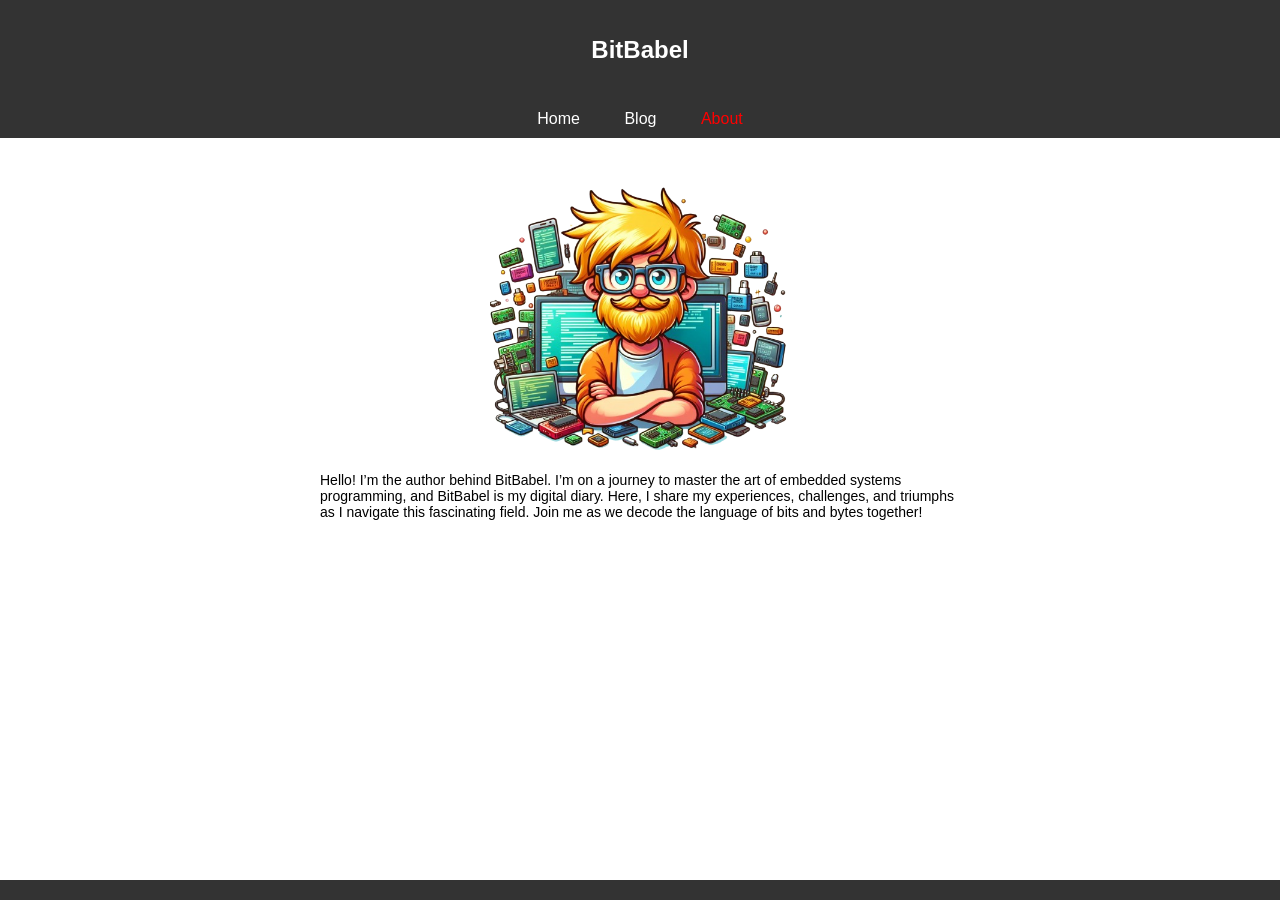
==== about.html @ c96bfe6a "Simple blog to get started" ====
<!DOCTYPE html>
<html lang="en">
<head>
    <meta charset="UTF-8">
    <meta name="viewport" content="width=device-width, initial-scale=1.0">
    <title>Simple Blog</title>
    <link rel="stylesheet" href="styles.css">
</head>
<body>
    <header>
        <h1>BitBabel</h1>
    </header>
    <nav>
        <ul>
            <li><a href="../index.html">Home</a></li>
            <li><a href="../bloglist.html">Blog</a></li>
            <li><a class="active" href="../about.html">About</a></li>

        </ul>
    </nav>
    <main>
        <div class="about">
        <img class="blogimg" src="./images/avatar.png" alt="babel tech tower">
        <p>Hello! I&rsquo;m the author behind BitBabel. I&rsquo;m on a journey to master the art of embedded systems programming, and BitBabel is my digital diary. Here, I share my experiences, challenges, and triumphs as I navigate this fascinating field. Join me as we decode the language of bits and bytes together!</p>
        </div>
    </div>
    </main>
    <footer>
        
    </footer>
</body>
</html>
---- styles.css ----
body {
    font-family: Arial, sans-serif;
    margin: 0;
    padding: 0;
}

header {
    background-color: #333;
    color: #fff;
    text-align: center;
    padding: 20px 0;
}

nav {
    background-color: #333;
    padding: 10px 0;
}

nav ul {
    list-style-type: none;
    margin: 0;
    padding: 0;
    text-align: center;
}

nav ul li {
    display: inline-block;
}

nav ul li a {
    text-decoration: none;
    color: #fff;
    padding: 10px 20px;
    transition: background-color 0.3s;
}

nav ul li a:hover {
    background-color: #555;
}

main {
    margin: 20px auto;
    max-width: 800px;
    display: flex;
    flex-direction: column;
    align-items: center;
}

article {
    width: 100%;
    padding: 20px;
   
    margin-top: 20px;
    
    text-align: left;
    padding-bottom: 100px;
}

article h2 {
    text-align: left;
}

article img {
    display: block;
    margin: 0 auto;
    max-width: 100%;
    height: auto;
}

article p {
    text-align: left;
}

footer {
    background-color: #333;
    color: #fff;
    text-align: center;
    padding: 10px 0;
    position: fixed;
    bottom: 0;
    width: 100%;
}

.card {
    width: 900px;
    border: 1px solid #ccc;
    margin: 10px;
    padding: 20px;
    display: flex;
    
}

.card img {
    max-width: 150px; /* Adjust the maximum width as needed */
    height: auto;
    margin-right: 20px;
    
}

.card-content {
    flex-grow: 1;
    padding-top: 30px;
}

a {
    text-decoration: none;
    color: inherit; /* Inherits the color from its parent */
}

a:hover {
    text-decoration: underline; /* Add underline on hover if desired */
}

h1 {
    font-size: 24px; /* Adjust the font size as needed */
}
h2 {
    font-size: 16px; /* Adjust the font size as needed */
}

p {
    font-size: 14px;
    
}

.container {
    display: flex;
    justify-content: center;
    flex-wrap: wrap;
}
.card-link {
    /* Make the link fill the entire space of the card */
    display: flex;
    width: 100%;
    text-decoration: none; /* Remove underline from the link */
    color: inherit; /* Inherit text color from its parent */
}
.blogimg  {
    max-width: 300px; /* Adjust the maximum width as needed */
    height: auto;
    
    text-align: center;
    
}

.blogimgfront  {
    max-width: 300px; /* Adjust the maximum width as needed */
    height: auto;
    
    text-align: center;
    
}

.blogimgfrontcont {
    display: grid;
    place-items: center; /* Center both horizontally and vertically */
    height: 50vh; /* Full height of the viewport */
}




nav ul li a.active {
    /* Add your desired styles for the active menu item */
    color: red; /* For example, changing text color to red */
}

.about p {
    display: block;
    margin-left: auto;
    margin-right: auto;
    width: 80%;
}

.about img {
    display: block;
    margin-left: auto;
    margin-right: auto;
    width: 80%;
}


.blogcontent h2 {
    display: block;
    margin-left: 0px;
    margin-right: auto;
    width: 80%;
}

@media only screen and (max-width: 900px) {
    .card {
        width: calc(100% - 50px); /* Full width on smaller devices */
    }
    .card-link {
        /* Make the link fill the entire space of the card */
        display: block;
        width: 100%;
        
        text-decoration: none; /* Remove underline from the link */
        color: inherit; /* Inherit text color from its parent */
    }

    .card-link img {
        
            display: block;
            margin-left: auto;
            margin-right: auto;
            width: 50%;
          
        
    }
    .card-content {
        display: block;
        margin-left: auto;
        margin-right: auto;
        width: 80%;
    }
    
    .about p {
        display: block;
        margin-left: auto;
        margin-right: auto;
        width: 80%;
    }

    .about img {
        display: block;
        margin-left: auto;
        margin-right: auto;
        width: 80%;
    }

    .blogcontent p {
            display: block;
            margin-left: auto;
            margin-right: auto;
            width: 80%;
        
    }
    .blogcontent h2 {
        display: block;
        margin-left: auto;
        margin-right: auto;
        width: 80%;
    }
    .blogcontent h1 {
        display: block;
        margin-left: auto;
        margin-right: auto;
        width: 80%;
        font-size: 18px;
    }
}
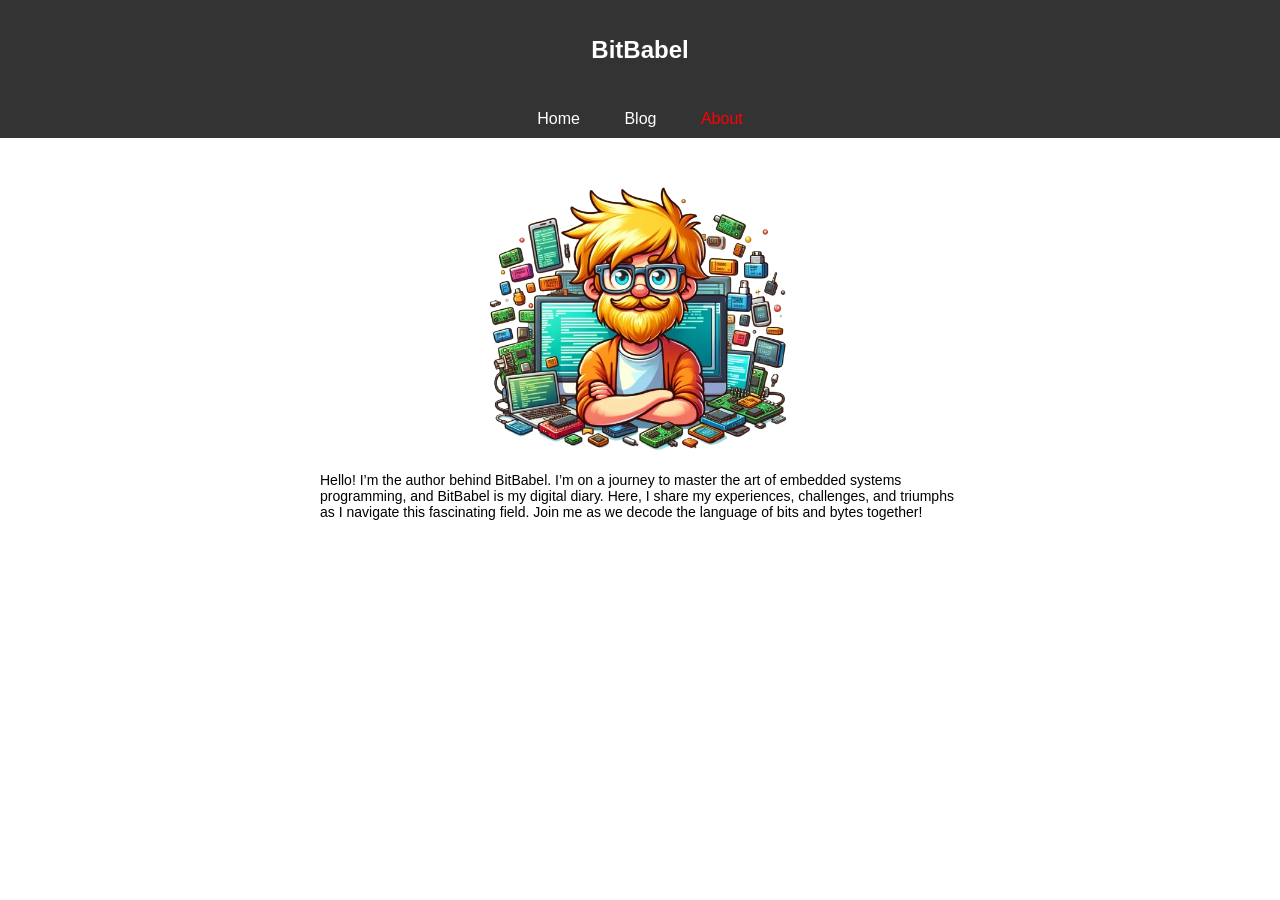
==== commit df0ae95f: "Removed footer" ====
--- a/about.html
+++ b/about.html
@@ -25,8 +25,6 @@
         </div>
     </div>
     </main>
-    <footer>
-        
-    </footer>
+   
 </body>
 </html>
